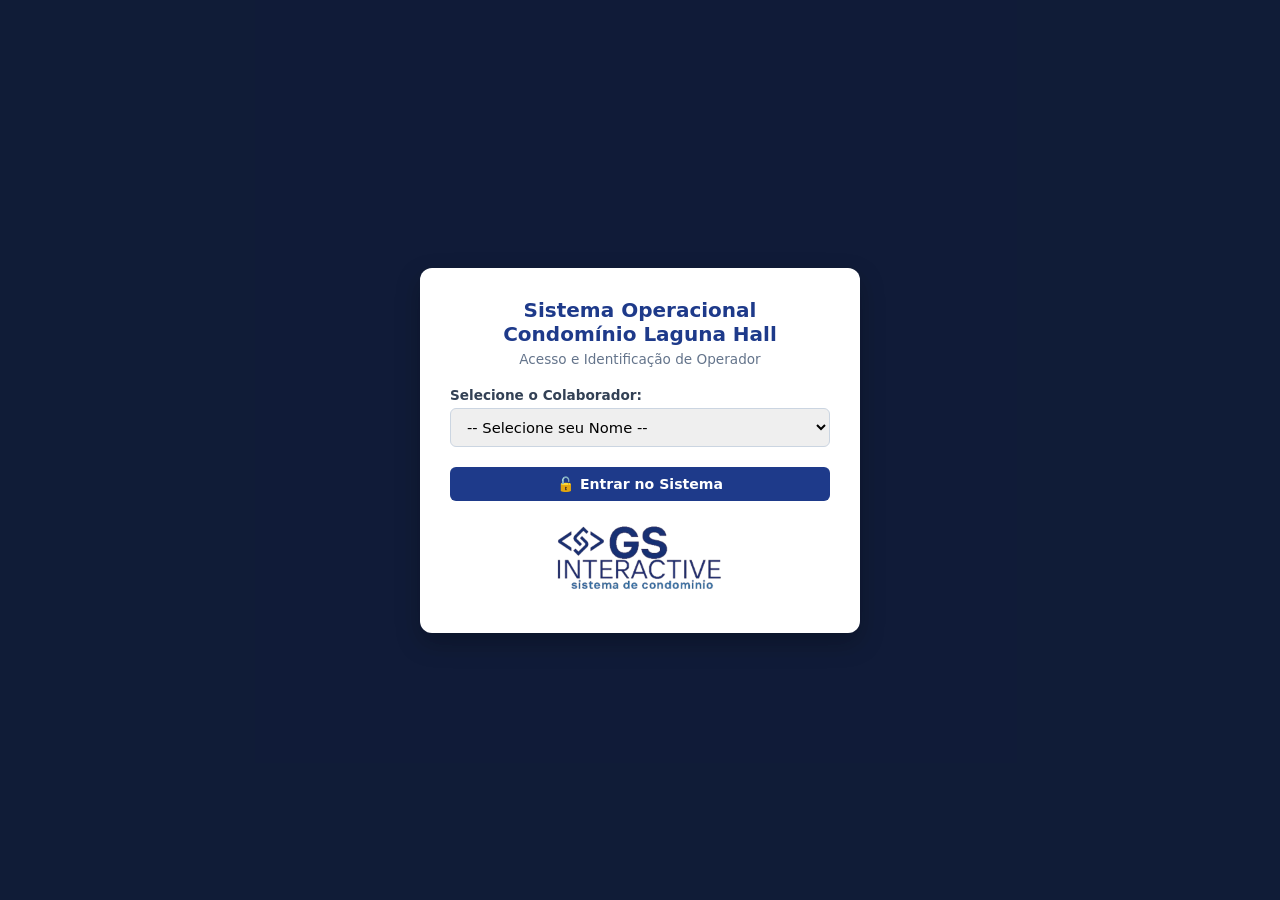
==== encomendas.html @ b549ca1a "Adicionar módulo de encomendas e materiais Cria a página de registro de encomendas com listagem, fil" ====
<!DOCTYPE html>
<html lang="pt-BR">
<head>
    <meta charset="UTF-8">
    <meta name="viewport" content="width=device-width, initial-scale=1.0">
    <link rel="stylesheet" href="estilo/style.css">
    <title>Encomendas - Edifício Laguna Hall</title>
</head>
<body>

    <div class="container">
        <header class="header flex-between">
            <div>
                <h1>Sistema Operacional do Edifício Laguna Hall</h1>
                <p class="subtitle">Módulo de Notificação de Encomendas</p>
            </div>
            <div class="user-session">
                <nav class="nav-links" id="menuNavegacao"></nav>
                <div class="operator-badge">Operador: <strong id="nomeOperador">-</strong></div>
            </div>
        </header>

        <!-- Formulário de Cadastro -->
        <section class="section-card">
            <h2>Registro de Chegada de Encomenda</h2>
            
            <form id="formEncomenda" onsubmit="adicionarEncomenda(event)">
                <div class="form-grid-2" style="margin-top: 15px;">
                    
                    <div class="form-group">
                        <label for="selectApto">Selecione o Apartamento:</label>
                        <select id="selectApto" onchange="carregarMoradoresApto()" required>
                            <option value="">-- Escolha o Apto --</option>
                        </select>
                    </div>

                    <div class="form-group">
                        <label for="selectMorador">Selecione o Morador:</label>
                        <select id="selectMorador" required>
                            <option value="">-- Selecione o Apto primeiro --</option>
                        </select>
                    </div>

                    <div class="form-group">
                        <label for="qtdEncomenda">Quantidade:</label>
                        <input type="number" id="qtdEncomenda" value="1" min="1" required>
                    </div>

                    <div class="form-group">
                        <label for="tipoEncomenda">Tipo / Origem do Recebimento:</label>
                        <select id="tipoEncomenda">
                            <option value="Amazon">Amazon</option>
                            <option value="Mercado Livre">Mercado Livre</option>
                            <option value="Shopee">Shopee</option>
                            <option value="Shein">Shein</option>
                            <option value="Netshoes">Netshoes</option>
                            <option value="iFood">iFood</option>
                            <option value="99">99</option>
                            <option value="Zé Delivery">Zé Delivery</option>
                            <option value="Compras">Compras</option>
                            <option value="Farmácia">Farmácia</option>
                            <option value="Boleto do Condomínio">Boleto do Condomínio</option>
                            <option value="Boleto Gás">Boleto Gás</option>
                            <option value="Conta Neoenergia">Conta Neoenergia</option>
                        </select>
                    </div>

                </div>

                <div style="margin-top: 25px; text-align: right; display: flex; justify-content: flex-end; gap: 10px;">
                    <button type="submit" class="btn btn-primary" style="background-color: #2563eb; color: #fff; padding: 10px 18px; border: none; border-radius: 4px; cursor: pointer; font-weight: bold;">📦 Registrar Encomenda</button>
                </div>
            </form>
        </section>

        <!-- Seção de Listagem das Encomendas Registradas -->
        <section class="section-card" style="margin-top: 20px;">
            <h2>Encomendas Aguardando Retirada</h2>
            <div id="lista-encomendas-container" style="margin-top: 15px;">
                <!-- Os cards de encomendas e botões do WhatsApp serão inseridos aqui dinamicamente pelo JS -->
            </div>
        </section>

        <div class="actions-bar">
            <button type="button" class="btn btn-danger" onclick="fazerLogout()">🔒 Sair / Trocar</button>
        </div>

        <footer>
            <figure class="logo-gs">
                <img src="imagem/logo-azul-removebg-preview-removebg-preview.png" alt="logo" width="300px">
            </figure>
        </footer>
    </div>

    <script src="js/auth.js"></script>
    <script src="js/encomendas.js"></script>
</body>
</html>
---- estilo/style.css ----
:root {
    --primary: #1e3a8a;
    --primary-dark: #172554;
    --secondary: #475569;
    --whatsapp: #25d366;
    --whatsapp-hover: #1da851;
    --danger: #dc2626;
    --bg: #f8fafc;
    --card-bg: #ffffff;
    --text: #0f172a;
    --text-muted: #64748b;
    --border: #cbd5e1;
}

* { box-sizing: border-box; margin: 0; padding: 0; font-family: 'Segoe UI', system-ui, sans-serif; }
body {  background-color: var(--primary); color: var(--text); padding: 20px; display: flex; justify-content: center; }
.container { width: 100%; max-width: 960px; }

.modal-overlay { position: fixed; top: 0; left: 0; right: 0; bottom: 0; background: rgba(15, 23, 42, 0.85); display: flex; justify-content: center; align-items: center; padding: 15px; }
.modal-card { background: white; padding: 30px; border-radius: 12px; width: 100%; max-width: 440px; box-shadow: 0 10px 25px rgba(0,0,0,0.25); }
.modal-header { text-align: center; margin-bottom: 20px; }
.modal-header h1 { font-size: 1.25rem; color: var(--primary); }
.modal-header p { font-size: 0.85rem; color: var(--text-muted); margin-top: 5px; }

.header { background: white; padding: 20px; border-radius: 10px; margin-bottom: 20px; border: 1px solid var(--border); }
.header-title h1, .header h1 { font-size: 1.3rem; color: var(--primary); }
.subtitle { font-size: 0.9rem; color: var(--text-muted); font-weight: 600; margin-top: 2px; }

.user-session { display: flex; flex-direction: column; align-items: flex-end; gap: 8px; }
.nav-links { display: flex; gap: 6px; }
.nav-links a { text-decoration: none; color: var(--secondary); font-size: 0.85rem; font-weight: 600; padding: 6px 12px; border-radius: 6px; background: #f1f5f9; }
.nav-links a.active { background: var(--primary); color: white; }
.operator-badge { font-size: 0.85rem; color: var(--text-muted); }

.section-card { background-color: var(--card-bg); border: 1px solid var(--border); border-radius: 10px; padding: 20px; margin-bottom: 20px; }
.section-card h2 { font-size: 1.1rem; color: var(--primary); margin-bottom: 5px; }
.sub-block { background: #f8fafc; padding: 12px; border-radius: 8px; border: 1px solid var(--border); margin-top: 15px; }
.sub-block h3 { font-size: 0.95rem; color: var(--secondary); margin-bottom: 10px; }

.form-grid-4 { display: grid; grid-template-columns: repeat(auto-fit, minmax(180px, 1fr)); gap: 10px; }
.form-grid-3 { display: grid; grid-template-columns: repeat(auto-fit, minmax(220px, 1fr)); gap: 10px; }
.form-grid-2 { display: grid; grid-template-columns: repeat(auto-fit, minmax(280px, 1fr)); gap: 12px; }
.form-group { display: flex; flex-direction: column; gap: 5px; }

label { font-size: 0.85rem; font-weight: 600; color: #334155; }
input, select, textarea { padding: 9px 12px; border: 1px solid var(--border); border-radius: 6px; font-size: 0.92rem; outline: none; }
textarea { min-height: 80px; resize: vertical; }

.material-list-header { display: flex; gap: 10px; padding: 8px 5px; border-bottom: 2px solid var(--border); font-size: 0.85rem; color: var(--text-muted); margin-top: 10px; }
.material-row { display: flex; gap: 10px; margin-top: 10px; align-items: center; }

.btn { padding: 9px 16px; border: none; border-radius: 6px; font-weight: 600; font-size: 0.88rem; cursor: pointer; }
.btn-primary { background: var(--primary); color: white; }
.btn-secondary { background: #e2e8f0; color: #334155; }
.btn-whatsapp { background: var(--whatsapp); color: white; }
.btn-danger { background: var(--danger); color: white; }
.btn-full { width: 100%; }

.actions-bar { margin-top: 10px; padding-bottom: 20px; }
.flex-between { display: flex; justify-content: space-between; align-items: center; }
.logo-gs {display: flex; justify-content: center;align-items: center;align-content: center;}
footer { text-align: center; font-size: 0.8rem; color: var(--text-muted); margin-top: 20px; }

@media (max-width: 600px) {
    .header, .actions-bar, .material-row, .material-list-header { flex-direction: column; align-items: stretch; gap: 10px; }
    .user-session { align-items: stretch; }
}
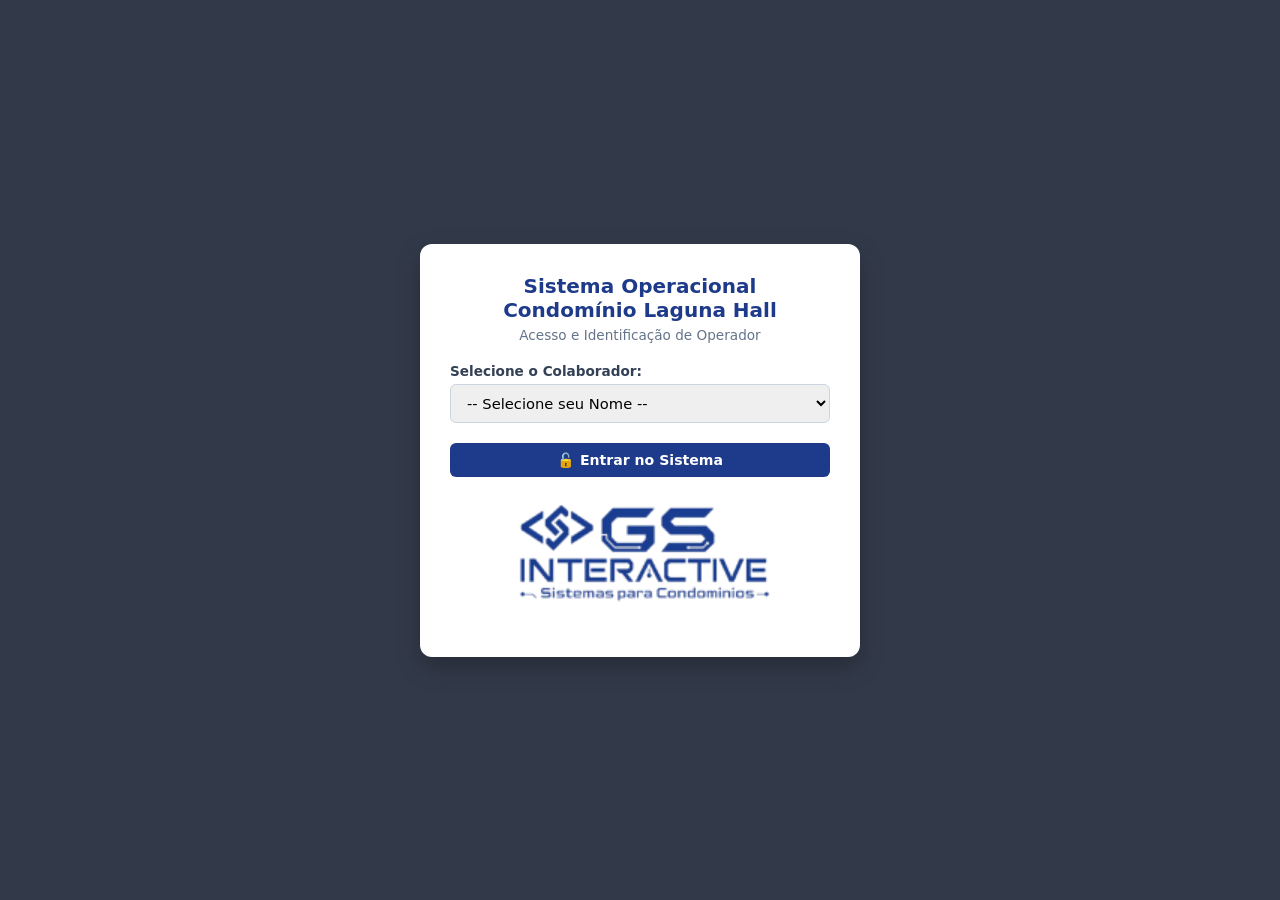
==== commit 7fb83336: "Replace logo with gs-p and adjust styles Swap logo images to imagem/gs-p.png in index.html and encom" ====
--- a/encomendas.html
+++ b/encomendas.html
@@ -87,7 +87,7 @@
 
         <footer>
             <figure class="logo-gs">
-                <img src="imagem/logo-azul-removebg-preview-removebg-preview.png" alt="logo" width="300px">
+                <img src="imagem/gs-p.png" alt="logo" >
             </figure>
         </footer>
     </div>
--- a/estilo/style.css
+++ b/estilo/style.css
@@ -13,7 +13,7 @@
 }
 
 * { box-sizing: border-box; margin: 0; padding: 0; font-family: 'Segoe UI', system-ui, sans-serif; }
-body {  background-color: var(--primary); color: var(--text); padding: 20px; display: flex; justify-content: center; }
+body {  background-color: #f4f6f9 color: var(--text); padding: 20px; display: flex; justify-content: center; }
 .container { width: 100%; max-width: 960px; }
 
 .modal-overlay { position: fixed; top: 0; left: 0; right: 0; bottom: 0; background: rgba(15, 23, 42, 0.85); display: flex; justify-content: center; align-items: center; padding: 15px; }
@@ -59,6 +59,9 @@
 .actions-bar { margin-top: 10px; padding-bottom: 20px; }
 .flex-between { display: flex; justify-content: space-between; align-items: center; }
 .logo-gs {display: flex; justify-content: center;align-items: center;align-content: center;}
+.logo-gs img{
+    width: 300px;
+}
 footer { text-align: center; font-size: 0.8rem; color: var(--text-muted); margin-top: 20px; }
 
 @media (max-width: 600px) {
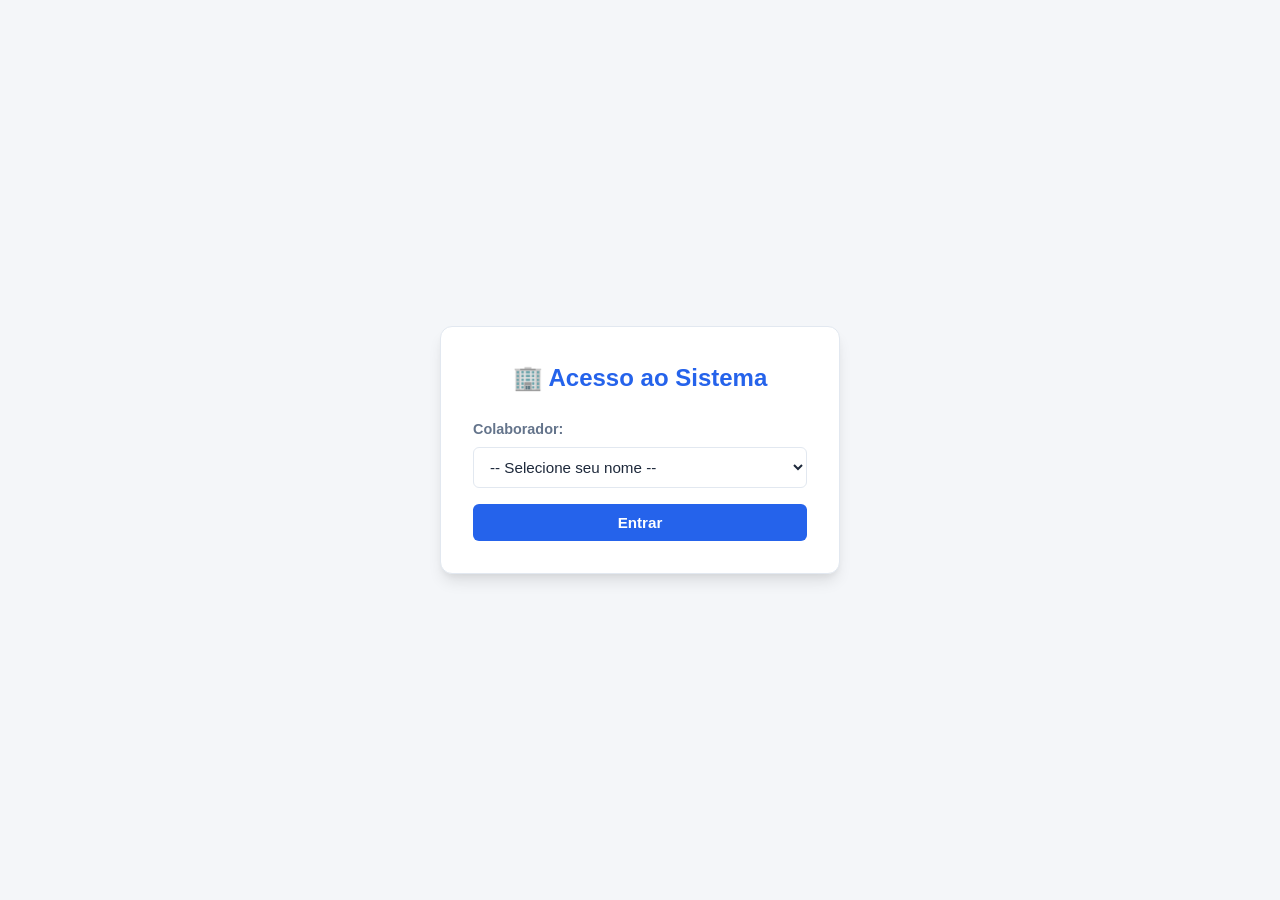
==== commit 571909f0: "Add role-based ops dashboard This commit introduces a shared authentication flow with role-based acc" ====
--- a/encomendas.html
+++ b/encomendas.html
@@ -77,7 +77,6 @@
         <section class="section-card" style="margin-top: 20px;">
             <h2>Encomendas Aguardando Retirada</h2>
             <div id="lista-encomendas-container" style="margin-top: 15px;">
-                <!-- Os cards de encomendas e botões do WhatsApp serão inseridos aqui dinamicamente pelo JS -->
             </div>
         </section>
 
@@ -86,9 +85,7 @@
         </div>
 
         <footer>
-            <figure class="logo-gs">
-                <img src="imagem/gs-p.png" alt="logo" >
-            </figure>
+            <p>&copy; 2026 GS Interactive Ltda. Todos os direitos reservados.</p>
         </footer>
     </div>
 
--- a/estilo/style.css
+++ b/estilo/style.css
@@ -1,70 +1,163 @@
+/* --- VARIÁVEIS GLOBAIS --- */
 :root {
-    --primary: #1e3a8a;
-    --primary-dark: #172554;
-    --secondary: #475569;
-    --whatsapp: #25d366;
-    --whatsapp-hover: #1da851;
-    --danger: #dc2626;
-    --bg: #f8fafc;
-    --card-bg: #ffffff;
-    --text: #0f172a;
-    --text-muted: #64748b;
-    --border: #cbd5e1;
+    --bg-main: #f4f6f9;
+    --bg-card: #ffffff;
+    --primary: #2563eb;
+    --primary-hover: #1d4ed8;
+    --secondary: #64748b;
+    --secondary-hover: #475569;
+    --danger: #ef4444;
+    --danger-hover: #dc2626;
+    --whatsapp: #10b981;
+    --whatsapp-hover: #059669;
+    --text-color: #1e293b;
+    --border-color: #e2e8f0;
+    --shadow: 0 10px 15px -3px rgba(0, 0, 0, 0.1), 0 4px 6px -2px rgba(0, 0, 0, 0.05);
 }
 
-* { box-sizing: border-box; margin: 0; padding: 0; font-family: 'Segoe UI', system-ui, sans-serif; }
-body {  background-color: #f4f6f9 color: var(--text); padding: 20px; display: flex; justify-content: center; }
-.container { width: 100%; max-width: 960px; }
+/* --- ESTILO BASE --- */
+* {
+    box-sizing: border-box;
+    margin: 0;
+    padding: 0;
+    font-family: 'Segoe UI', Tahoma, Geneva, Verdana, sans-serif;
+}
 
-.modal-overlay { position: fixed; top: 0; left: 0; right: 0; bottom: 0; background: rgba(15, 23, 42, 0.85); display: flex; justify-content: center; align-items: center; padding: 15px; }
-.modal-card { background: white; padding: 30px; border-radius: 12px; width: 100%; max-width: 440px; box-shadow: 0 10px 25px rgba(0,0,0,0.25); }
-.modal-header { text-align: center; margin-bottom: 20px; }
-.modal-header h1 { font-size: 1.25rem; color: var(--primary); }
-.modal-header p { font-size: 0.85rem; color: var(--text-muted); margin-top: 5px; }
+body {
+    background-color: var(--bg-main);
+    color: var(--text-color);
+    line-height: 1.6;
+    min-height: 100vh;
+}
 
-.header { background: white; padding: 20px; border-radius: 10px; margin-bottom: 20px; border: 1px solid var(--border); }
-.header-title h1, .header h1 { font-size: 1.3rem; color: var(--primary); }
-.subtitle { font-size: 0.9rem; color: var(--text-muted); font-weight: 600; margin-top: 2px; }
+/* --- CENTRALIZAÇÃO DA TELA DE LOGIN (INDEX) --- */
+body.login-page {
+    display: flex;
+    justify-content: center;
+    align-items: center;
+}
 
-.user-session { display: flex; flex-direction: column; align-items: flex-end; gap: 8px; }
-.nav-links { display: flex; gap: 6px; }
-.nav-links a { text-decoration: none; color: var(--secondary); font-size: 0.85rem; font-weight: 600; padding: 6px 12px; border-radius: 6px; background: #f1f5f9; }
-.nav-links a.active { background: var(--primary); color: white; }
-.operator-badge { font-size: 0.85rem; color: var(--text-muted); }
+.login-card {
+    background: var(--bg-card);
+    border: 1px solid var(--border-color);
+    border-radius: 12px;
+    padding: 32px;
+    width: 100%;
+    max-width: 400px;
+    box-shadow: var(--shadow);
+    text-align: center;
+}
 
-.section-card { background-color: var(--card-bg); border: 1px solid var(--border); border-radius: 10px; padding: 20px; margin-bottom: 20px; }
-.section-card h2 { font-size: 1.1rem; color: var(--primary); margin-bottom: 5px; }
-.sub-block { background: #f8fafc; padding: 12px; border-radius: 8px; border: 1px solid var(--border); margin-top: 15px; }
-.sub-block h3 { font-size: 0.95rem; color: var(--secondary); margin-bottom: 10px; }
+.login-card h2 {
+    margin-bottom: 20px;
+    color: var(--primary);
+}
 
-.form-grid-4 { display: grid; grid-template-columns: repeat(auto-fit, minmax(180px, 1fr)); gap: 10px; }
-.form-grid-3 { display: grid; grid-template-columns: repeat(auto-fit, minmax(220px, 1fr)); gap: 10px; }
-.form-grid-2 { display: grid; grid-template-columns: repeat(auto-fit, minmax(280px, 1fr)); gap: 12px; }
-.form-group { display: flex; flex-direction: column; gap: 5px; }
+/* --- HEADER & NAVEGAÇÃO --- */
+header {
+    background-color: var(--bg-card);
+    border-bottom: 1px solid var(--border-color);
+    padding: 12px 24px;
+    display: flex;
+    justify-content: space-between;
+    align-items: center;
+    box-shadow: 0 2px 4px rgba(0, 0, 0, 0.05);
+    margin-bottom: 24px;
+}
 
-label { font-size: 0.85rem; font-weight: 600; color: #334155; }
-input, select, textarea { padding: 9px 12px; border: 1px solid var(--border); border-radius: 6px; font-size: 0.92rem; outline: none; }
-textarea { min-height: 80px; resize: vertical; }
+header h1 {
+    font-size: 1.25rem;
+    color: var(--primary);
+    font-weight: 700;
+}
 
-.material-list-header { display: flex; gap: 10px; padding: 8px 5px; border-bottom: 2px solid var(--border); font-size: 0.85rem; color: var(--text-muted); margin-top: 10px; }
-.material-row { display: flex; gap: 10px; margin-top: 10px; align-items: center; }
+nav#menuNavegacao {
+    display: flex;
+    gap: 8px;
+}
 
-.btn { padding: 9px 16px; border: none; border-radius: 6px; font-weight: 600; font-size: 0.88rem; cursor: pointer; }
-.btn-primary { background: var(--primary); color: white; }
-.btn-secondary { background: #e2e8f0; color: #334155; }
-.btn-whatsapp { background: var(--whatsapp); color: white; }
-.btn-danger { background: var(--danger); color: white; }
-.btn-full { width: 100%; }
+nav#menuNavegacao a {
+    color: var(--secondary);
+    text-decoration: none;
+    padding: 8px 16px;
+    border-radius: 6px;
+    font-size: 0.95rem;
+    font-weight: 500;
+    transition: all 0.2s ease;
+}
 
-.actions-bar { margin-top: 10px; padding-bottom: 20px; }
-.flex-between { display: flex; justify-content: space-between; align-items: center; }
-.logo-gs {display: flex; justify-content: center;align-items: center;align-content: center;}
-.logo-gs img{
-    width: 300px;
+nav#menuNavegacao a:hover {
+    background-color: #f1f5f9;
+    color: var(--primary);
 }
-footer { text-align: center; font-size: 0.8rem; color: var(--text-muted); margin-top: 20px; }
 
-@media (max-width: 600px) {
-    .header, .actions-bar, .material-row, .material-list-header { flex-direction: column; align-items: stretch; gap: 10px; }
-    .user-session { align-items: stretch; }
-}+nav#menuNavegacao a.active {
+    background-color: var(--primary);
+    color: #ffffff;
+}
+
+/* --- CARDS & FORMULÁRIOS --- */
+.container {
+    max-width: 900px;
+    margin: 0 auto;
+    padding: 0 16px;
+}
+
+.card {
+    background: var(--bg-card);
+    border: 1px solid var(--border-color);
+    border-radius: 8px;
+    padding: 20px;
+    box-shadow: 0 2px 4px rgba(0, 0, 0, 0.05);
+    margin-bottom: 20px;
+}
+
+.form-group {
+    margin-bottom: 16px;
+    text-align: left;
+}
+
+label {
+    display: block;
+    font-size: 0.9rem;
+    font-weight: 600;
+    color: var(--secondary);
+    margin-bottom: 6px;
+}
+
+input, select, textarea {
+    width: 100%;
+    padding: 10px 12px;
+    border: 1px solid var(--border-color);
+    border-radius: 6px;
+    font-size: 0.95rem;
+    color: var(--text-color);
+    outline: none;
+    transition: border-color 0.2s;
+    background-color: #ffffff;
+}
+
+input:focus, select:focus, textarea:focus {
+    border-color: var(--primary);
+    box-shadow: 0 0 0 3px rgba(37, 99, 235, 0.1);
+}
+
+/* --- BOTÕES --- */
+button, .btn {
+    padding: 10px 18px;
+    border: none;
+    border-radius: 6px;
+    font-size: 0.95rem;
+    font-weight: 600;
+    cursor: pointer;
+    transition: all 0.2s ease;
+}
+
+.btn-primary { background-color: var(--primary); color: white; width: 100%; }
+.btn-primary:hover { background-color: var(--primary-hover); }
+
+.btn-secondary { background-color: var(--secondary); color: white; }
+.btn-secondary:hover { background-color: var(--secondary-hover); }
+
+.btn-danger { background-color: var(--danger); color: white; }
+.btn-danger:hover { background-color: var(--danger-hover); }
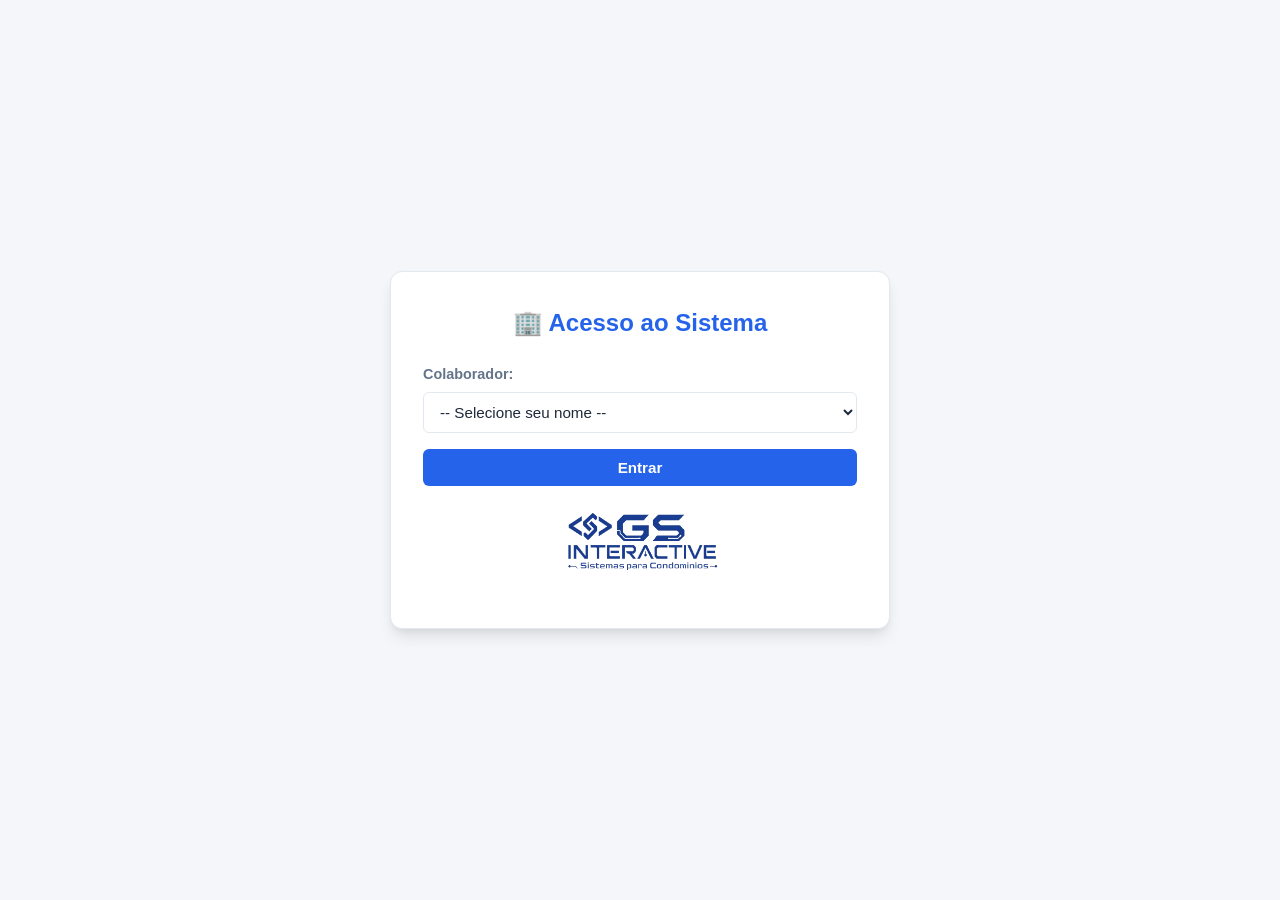
==== commit 839c6be7: "Add footer logo and responsive CSS tweaks Add GS logo footer to index, encomendas, materiais and pla" ====
--- a/encomendas.html
+++ b/encomendas.html
@@ -54,11 +54,18 @@
                             <option value="Shopee">Shopee</option>
                             <option value="Shein">Shein</option>
                             <option value="Netshoes">Netshoes</option>
+                            <option value="C&A">C&A</option>
+                            <option value="Riachuelo">Riachuelo</option>
+                            <option value="TEMU">TEMU</option>
+                            <option value="Supermercado">Supermercado</option>            
+                            <option value="Ferreira Costa">Ferreira Costa</option>
+                            <option value="Correios">Correios</option>
                             <option value="iFood">iFood</option>
                             <option value="99">99</option>
                             <option value="Zé Delivery">Zé Delivery</option>
                             <option value="Compras">Compras</option>
                             <option value="Farmácia">Farmácia</option>
+                            <option value="Cartão">Cartão</option>
                             <option value="Boleto do Condomínio">Boleto do Condomínio</option>
                             <option value="Boleto Gás">Boleto Gás</option>
                             <option value="Conta Neoenergia">Conta Neoenergia</option>
@@ -84,9 +91,9 @@
             <button type="button" class="btn btn-danger" onclick="fazerLogout()">🔒 Sair / Trocar</button>
         </div>
 
-        <footer>
-            <p>&copy; 2026 GS Interactive Ltda. Todos os direitos reservados.</p>
-        </footer>
+       <footer class="logo-gs">
+           <img src="imagem/logo-azul-removebg-preview-removebg-preview.png" alt="">             
+       </footer>
     </div>
 
     <script src="js/auth.js"></script>
--- a/estilo/style.css
+++ b/estilo/style.css
@@ -43,7 +43,7 @@
     border-radius: 12px;
     padding: 32px;
     width: 100%;
-    max-width: 400px;
+    max-width: 500px;
     box-shadow: var(--shadow);
     text-align: center;
 }
@@ -144,13 +144,27 @@
 
 /* --- BOTÕES --- */
 button, .btn {
+    display: inline-flex;
+    justify-content: center;
+    align-items: center;
     padding: 10px 18px;
     border: none;
     border-radius: 6px;
     font-size: 0.95rem;
     font-weight: 600;
     cursor: pointer;
+    text-decoration: none;
     transition: all 0.2s ease;
+}
+.logo-gs{
+    display: flex;
+    justify-content: center;
+    align-items: center;
+    align-content: center;
+}
+.logo-gs img{
+    width: 200px;
+    padding: 10px;
 }
 
 .btn-primary { background-color: var(--primary); color: white; width: 100%; }
@@ -160,4 +174,76 @@
 .btn-secondary:hover { background-color: var(--secondary-hover); }
 
 .btn-danger { background-color: var(--danger); color: white; }
-.btn-danger:hover { background-color: var(--danger-hover); }+.btn-danger:hover { background-color: var(--danger-hover); }
+
+.btn-whatsapp { background-color: var(--whatsapp); color: white; }
+.btn-whatsapp:hover { background-color: var(--whatsapp-hover); }
+
+/* ==========================================================================
+   MEDIA QUERIES (RESPONSIVIDADE PARA TELAS PEQUENAS)
+   ========================================================================== */
+
+/* Telas até 768px (Tablets e Celulares) */
+@media (max-width: 768px) {
+    /* Faz as caixas principais ocuparem 90% da tela */
+    .container,
+    .login-card {
+        width: 90%;
+        max-width: 90%;
+        margin-left: auto;
+        margin-right: auto;
+    }
+
+    /* Ajuste no padding das caixas para aproveitar melhor o espaço em telas pequenas */
+    .card,
+    .login-card {
+        padding: 20px 16px;
+    }
+
+    /* Alinha o Header verticalmente e centraliza elementos */
+    header {
+        flex-direction: column;
+        gap: 12px;
+        padding: 16px;
+        text-align: center;
+    }
+
+    nav#menuNavegacao {
+        width: 100%;
+        justify-content: center;
+        flex-wrap: wrap;
+    }
+
+    nav#menuNavegacao a {
+        padding: 6px 12px;
+        font-size: 0.88rem;
+    }
+}
+
+/* Telas muito pequenas (Celulares menores que 480px) */
+@media (max-width: 480px) {
+    .container,
+    .login-card {
+        width: 100vw;
+        max-width: 100vw;
+        padding: 16px 12px;
+    }
+
+    /* Botões ocupam 100% da largura em celulares para facilitar o clique com o polegar */
+    button, .btn {
+        width: 100%;
+    }
+}
+@media (max-width: 320px) {
+    .container,
+    .login-card {
+        width: 400px;
+        max-width: 400px;
+        padding: 16px 12px;
+    }
+
+    /* Botões ocupam 100% da largura em celulares para facilitar o clique com o polegar */
+    button, .btn {
+        width: 100%;
+    }
+}
